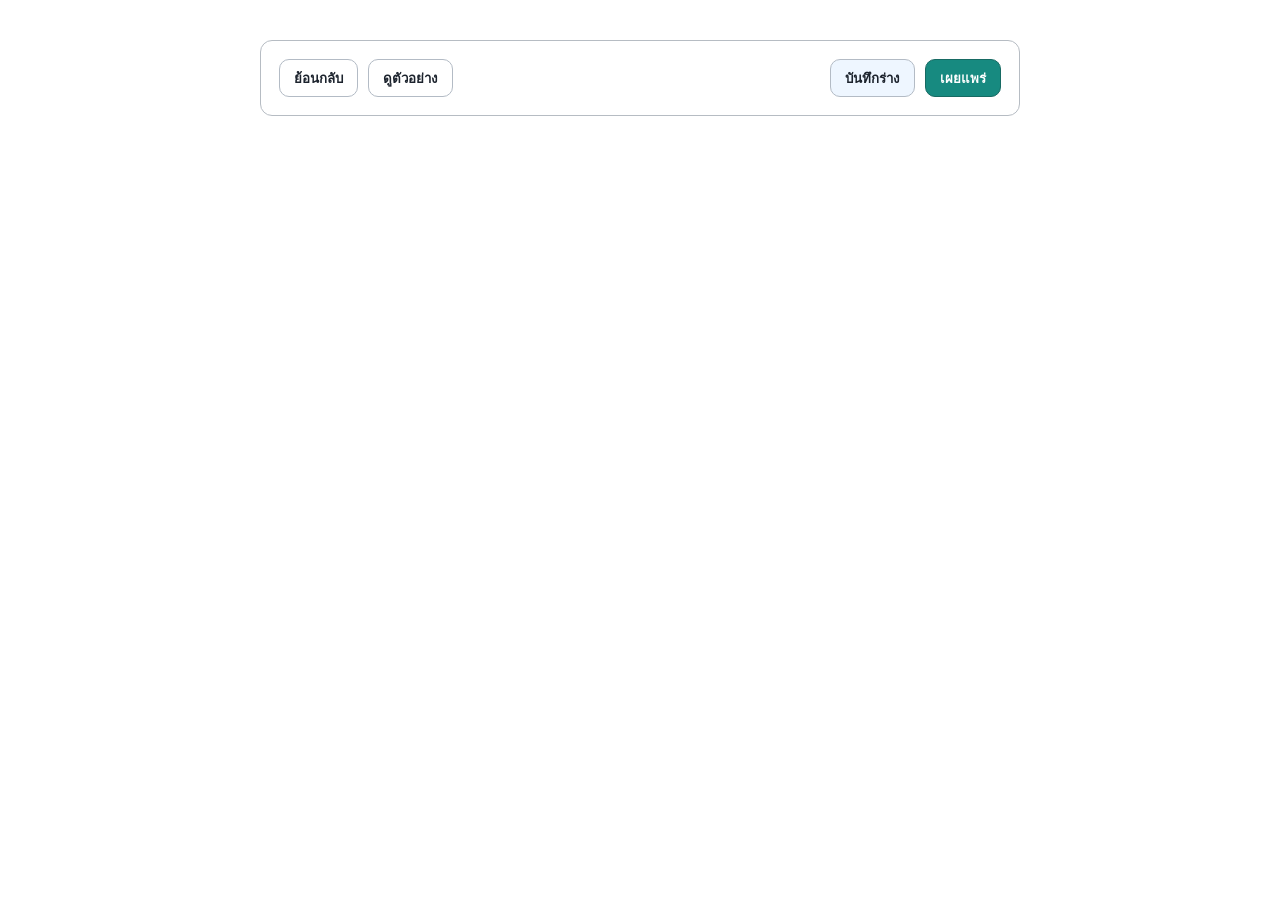
==== workshop2.html @ 5afe8c00 "Css Home work 5" ====
<!doctype html>
<html lang="en">
  <head>
    <meta charset="UTF-8" />
    <meta name="viewport" content="width=device-width, initial-scale=1.0" />
    <title>Document</title>
    <link rel="stylesheet" href="./workshop2.css" />
  </head>
  <body>
    <div class="panel">
      <div class="action-bar">
        <div class="action-group">
          <button>ย้อนกลับ</button>
          <button>ดูตัวอย่าง</button>
        </div>

        <div class="action-group">
          <button class="secondary">บันทึกร่าง</button>
          <button class="primary">เผยแพร่</button>
        </div>
      </div>
    </div>
  </body>
</html>
---- workshop2.css ----
* {
    box-sizing: border-box;
    padding: 0;
    margin: 0;
}


body {
  margin: 40px;
  font-family: Arial, sans-serif;
  background: white;
}
.panel {
  max-width: 760px;
  margin: 0 auto;
  padding: 18px;
  background: white;
  border: 1px solid #b6bcc3;
  border-radius: 12px;
}
.action-bar {
  display: flex;
  align-items: center;
  justify-content: space-between;
  gap: 16px;
}
.action-group {
  display: flex;
  align-items: center;
  gap: 10px;
}
button {
  min-height: 38px;
  padding: 0 14px;
  color: #1c232d;
  background: white;
  border: 1px solid #b3bbc5;
  border-radius: 10px;
  font-weight: 700;
}
.secondary {
  background: #eef6ff;
}
.primary {
  color: #ffffff;
  background: #178a80;
  border-color: #176a63;
}
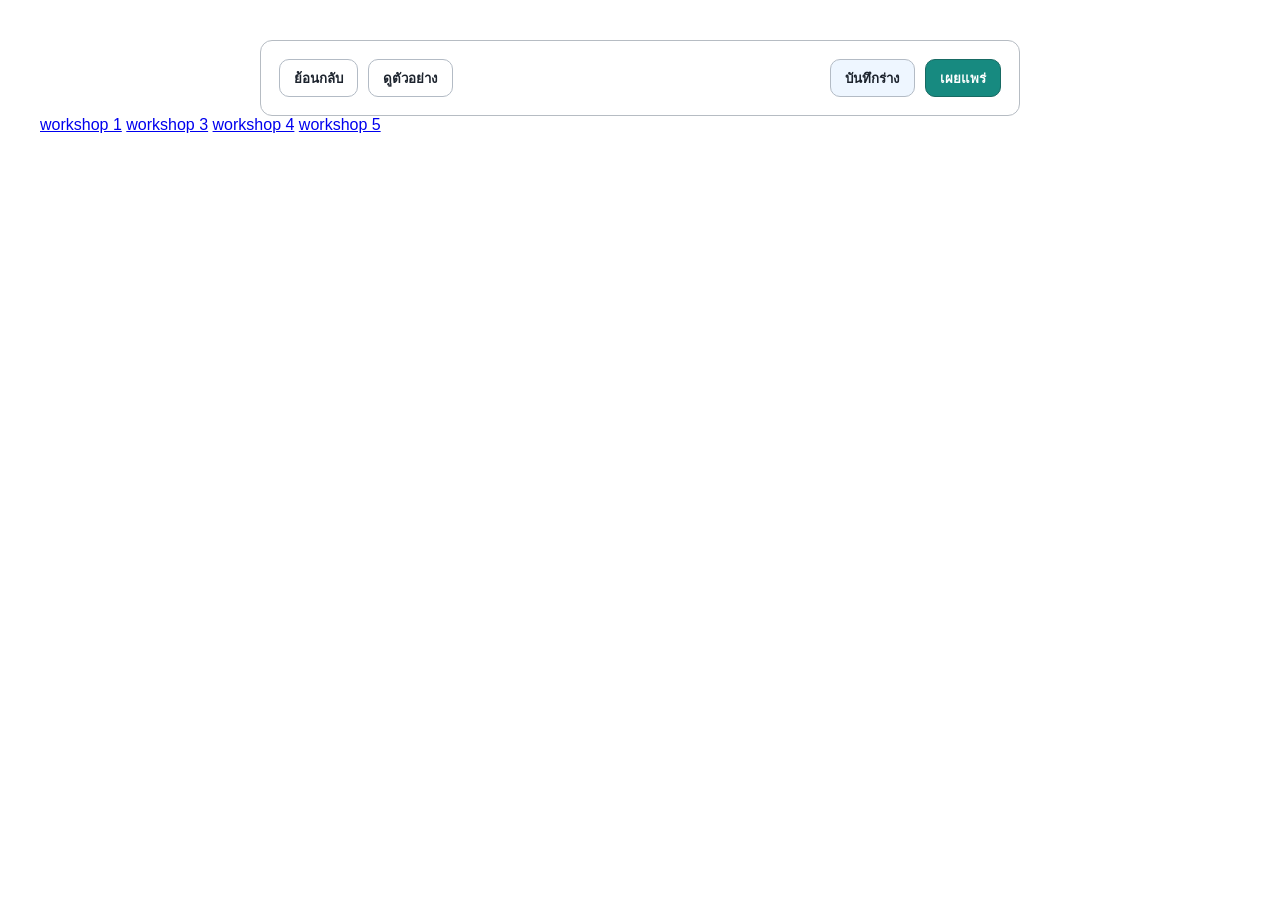
==== commit 87869b16: "fixing links workshop" ====
--- a/workshop2.html
+++ b/workshop2.html
@@ -22,3 +22,10 @@
     </div>
   </body>
 </html>
+
+<div>
+  <a href="./index.html"> workshop 1</a>
+  <a href="./workshop3.html"> workshop 3</a>
+  <a href="./workshop4.html"> workshop 4</a>
+  <a href="./workshop5.html"> workshop 5</a>
+</div>
